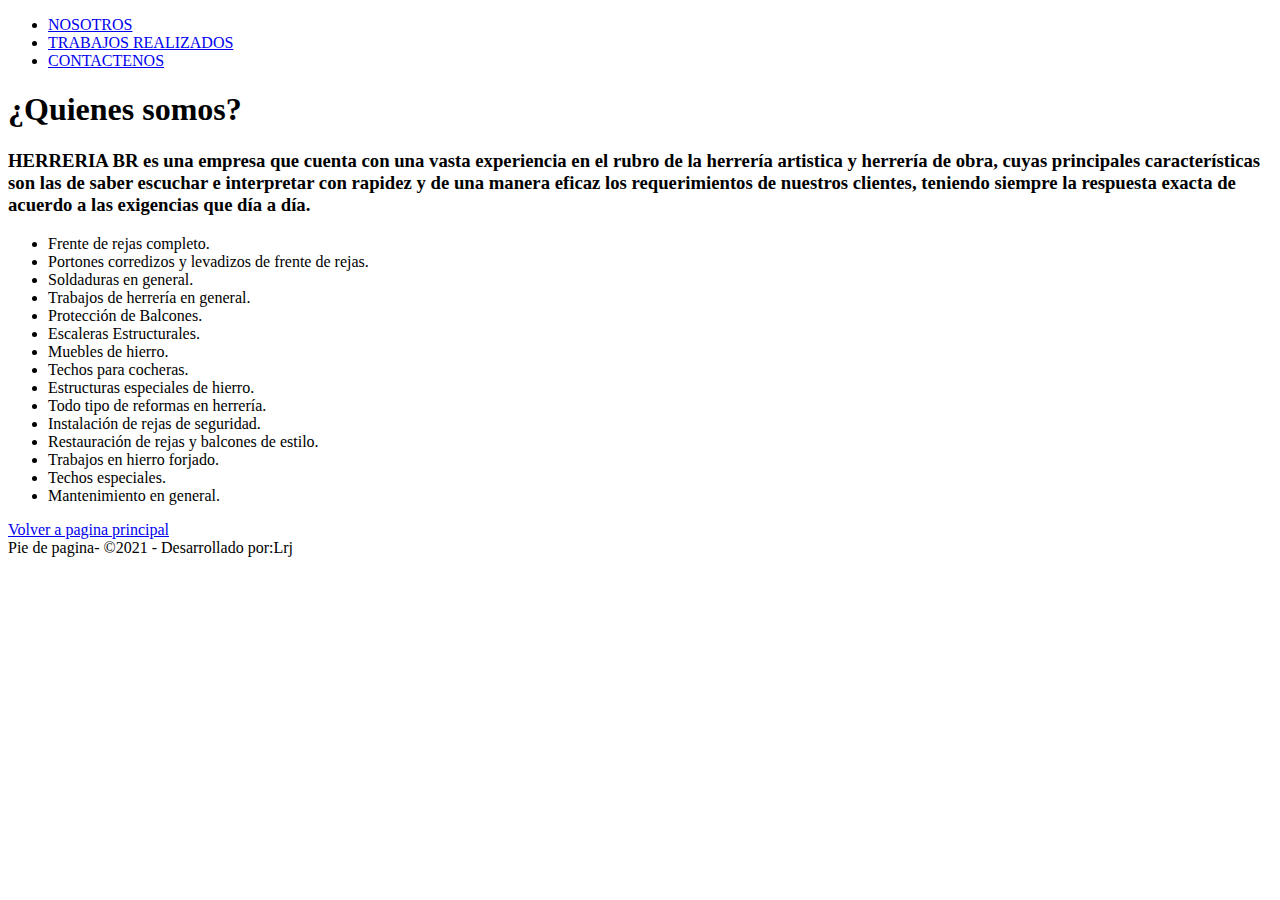
==== nosotros.html @ 78dbe203 "segundo commit agregue imagen prueba" ====
<!DOCTYPE html>
<html lang="en">
<head>
    <meta charset="UTF-8">
    <meta http-equiv="X-UA-Compatible" content="IE=edge">
    <meta name="viewport" content="width=device-width, initial-scale=1.0">
       <!---INICIO SEO POS.ORGANICO-->
    <!--Palabras claves- KEYWORDS-->
    <meta name="keywords" content="herreria,nosotros,quilmes,hierro,Soldaduras">
    <!---titulos title-->
    <title>¿Quienes somos? Conocenos.</title>
    <!--Description-->
    <meta name="description" content="Herreria BR. Algunos de los trabajos que realizamos." >

    <link rel="stylesheet" href="estilos.css"/>
    <link href="http://fonts.googleapis.com/css?family=Euphoria+Script" rel="stylesheet" type="text/css"/>
    <!--fin seo-->
</head>
<body>
    <nav> <ul class="menuFlex">
        <li> <a href="nosotros.html"> NOSOTROS</a></li>  <li><a href="trabajo.html"> TRABAJOS REALIZADOS</a> </li>  <li><A href="contactenos.html"> CONTACTENOS</A></li>
        

    </ul></nav>
    <main class="margenes"> 
        <h1>¿Quienes somos?</h1>
        <h3> HERRERIA BR es una empresa que cuenta con una vasta experiencia en el rubro de la herrería artistica y herrería de obra, cuyas principales características son las de saber escuchar e interpretar con rapidez y de una manera eficaz los requerimientos de nuestros clientes, teniendo siempre la respuesta exacta de acuerdo a las exigencias que día a día.</h3>

        <ul> 
            <li>Frente de rejas completo.</li>
            <li>Portones corredizos y levadizos de frente de rejas.</li>
            <li>Soldaduras en general.</li>
            <li>Trabajos de herrería en general.</li>
            <li>Protección de Balcones.</li>
            <li>Escaleras Estructurales.</li>
            <li>Muebles de hierro.</li>
            <li>Techos para cocheras.</li>
            <li>Estructuras especiales de hierro.</li>
            <li>Todo tipo de reformas en herrería.</li>
            <li>Instalación de rejas de seguridad.</li>
            <li>Restauración de rejas y balcones de estilo.</li>
            <li> Trabajos en hierro forjado.</li>
            <li>Techos especiales.</li>
            <li>Mantenimiento en general.</li>
        </ul>
        

        <a href="index.html">Volver a pagina principal</a>
    </main>
    <footer>Pie de pagina- &copy;2021 - Desarrollado por:Lrj </footer>
</body>
</html>
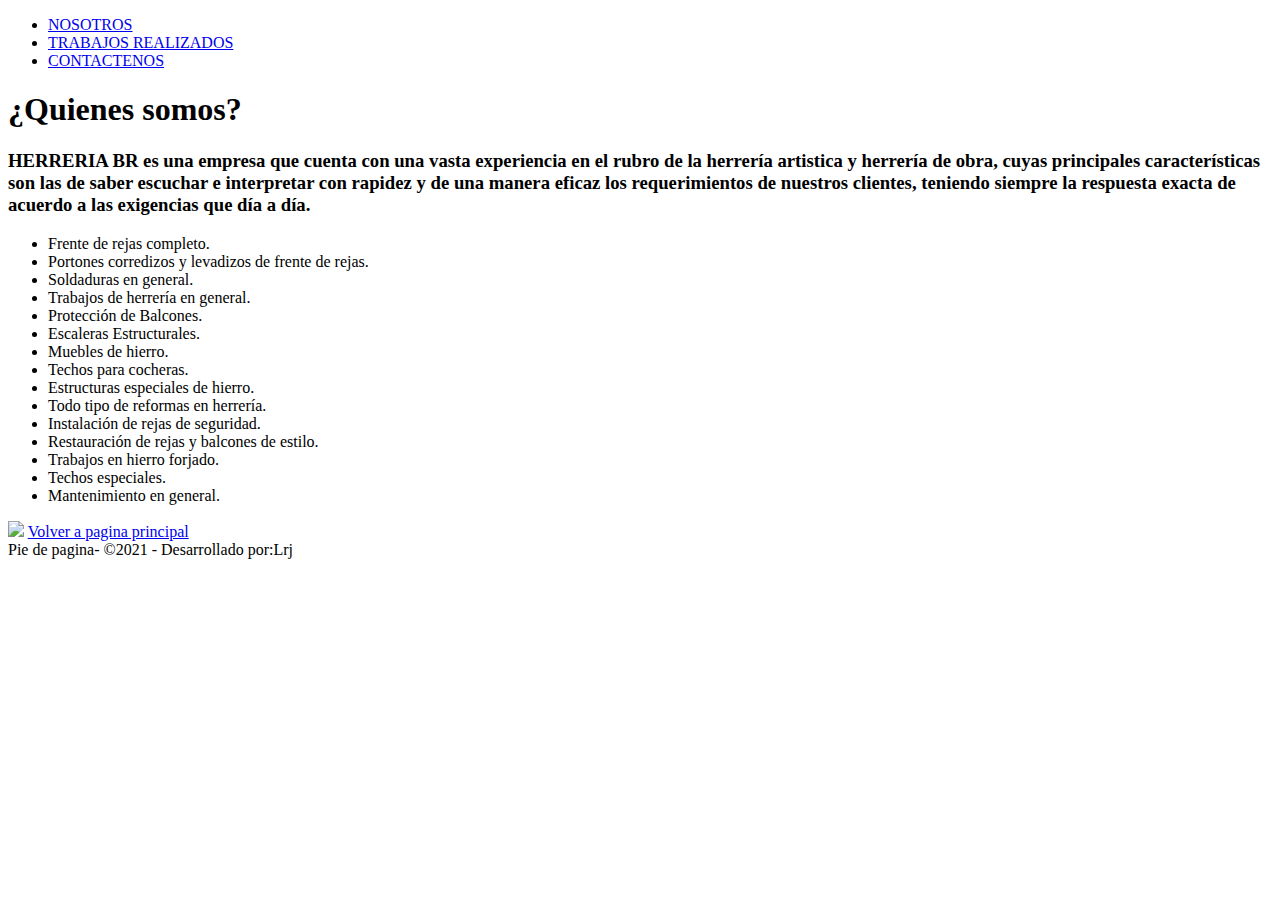
==== commit f7b409ee: "cambiosdos" ====
--- a/nosotros.html
+++ b/nosotros.html
@@ -43,7 +43,7 @@
             <li>Techos especiales.</li>
             <li>Mantenimiento en general.</li>
         </ul>
-        
+        <img src="fotos/hbr.jpg">
 
         <a href="index.html">Volver a pagina principal</a>
     </main>
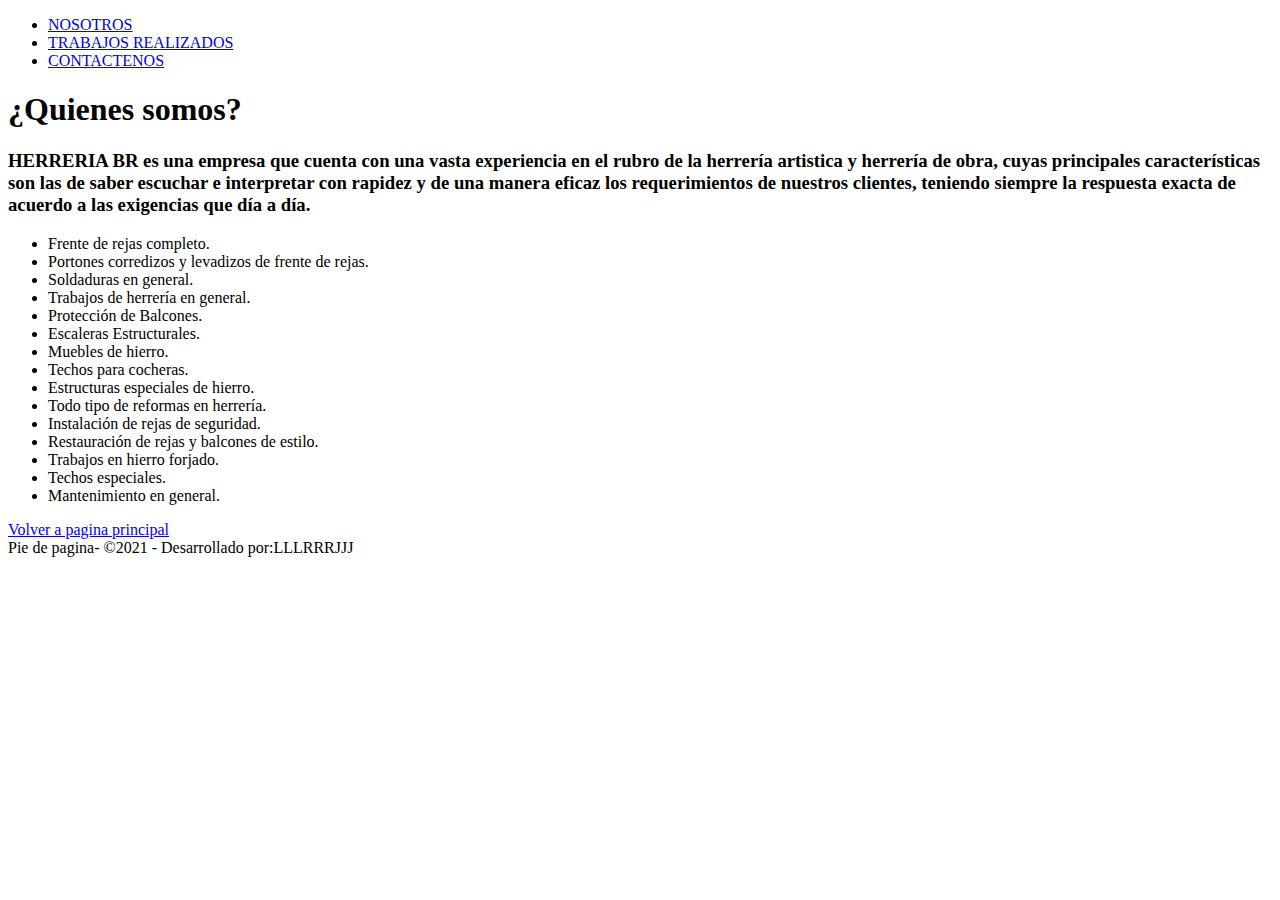
==== commit 2d567d13: "agregue imagen y ul" ====
--- a/nosotros.html
+++ b/nosotros.html
@@ -43,10 +43,10 @@
             <li>Techos especiales.</li>
             <li>Mantenimiento en general.</li>
         </ul>
-        <img src="fotos/hbr.jpg">
+        
 
         <a href="index.html">Volver a pagina principal</a>
     </main>
-    <footer>Pie de pagina- &copy;2021 - Desarrollado por:Lrj </footer>
+    <footer>Pie de pagina- &copy;2021 - Desarrollado por:LLLRRRJJJ </footer>
 </body>
 </html>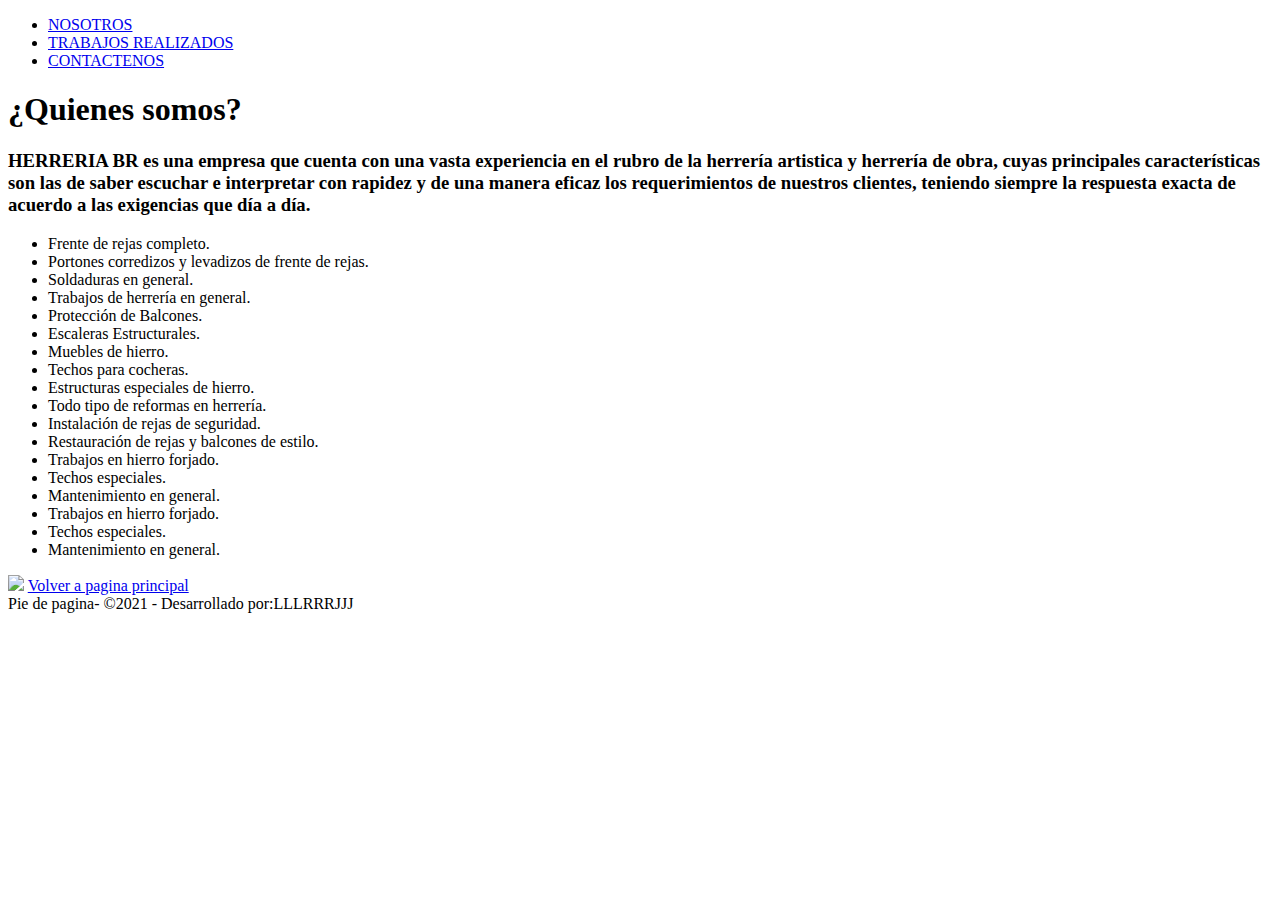
==== commit ee633dc6: "cambioss en nosotros!" ====
--- a/nosotros.html
+++ b/nosotros.html
@@ -41,9 +41,12 @@
             <li>Restauración de rejas y balcones de estilo.</li>
             <li> Trabajos en hierro forjado.</li>
             <li>Techos especiales.</li>
+            <li>Mantenimiento en general.</li> 
+            <li> Trabajos en hierro forjado.</li>
+            <li>Techos especiales.</li>
             <li>Mantenimiento en general.</li>
         </ul>
-        
+        <img src="fotos/fotoin2.jpeg">
 
         <a href="index.html">Volver a pagina principal</a>
     </main>
